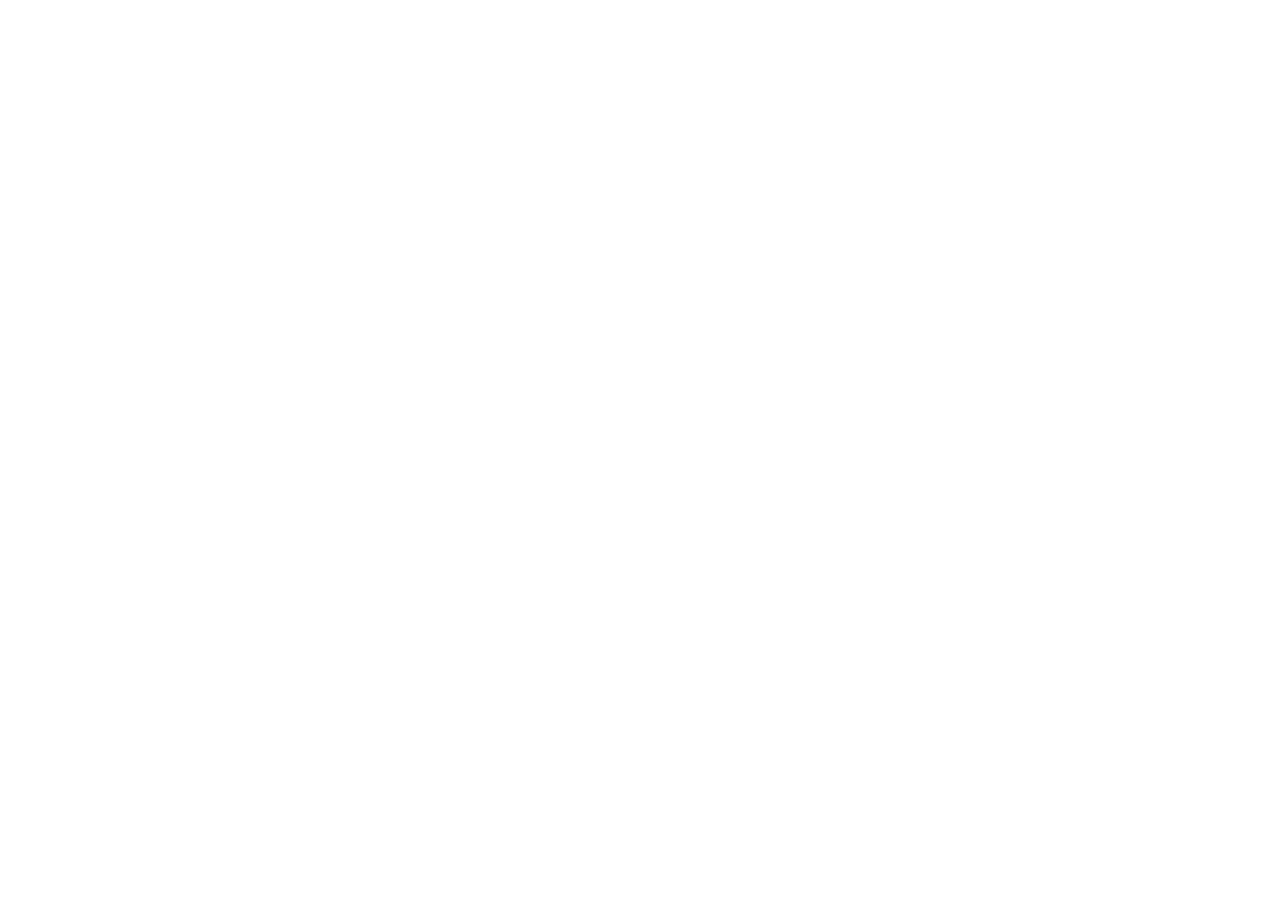
==== index.html @ 620d625d "Html" ====
<!DOCTYPE html>
<html lang="en">
  <head>
    <meta charset="UTF-8" />
    <meta http-equiv="X-UA-Compatible" content="IE=edge" />
    <meta name="viewport" content="width=device-width, initial-scale=1.0" />
    <title>Home|Login</title>
  </head>
  <body></body>
</html>
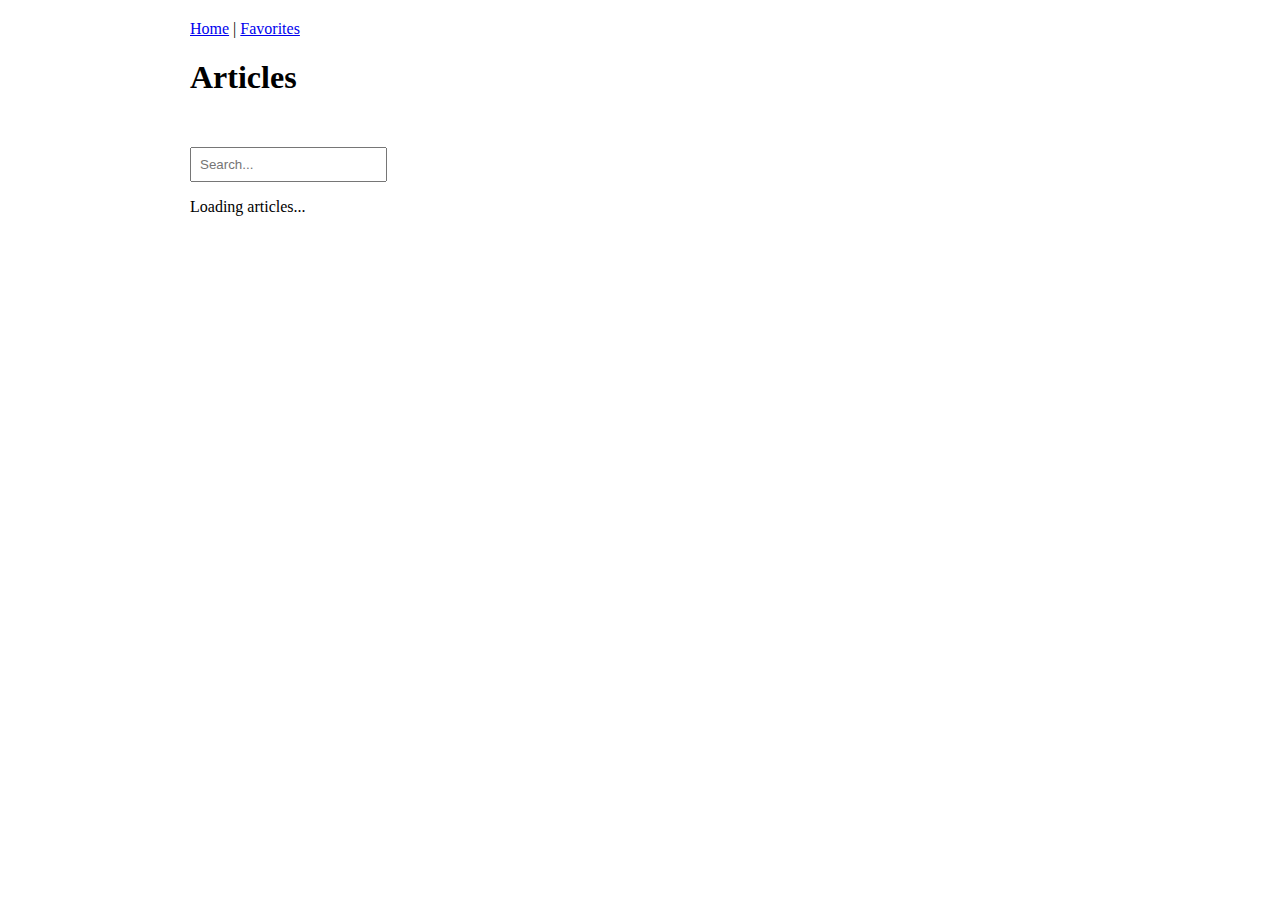
==== commit 6a6035c6: "JS" ====
--- a/index.html
+++ b/index.html
@@ -4,7 +4,25 @@
     <meta charset="UTF-8" />
     <meta http-equiv="X-UA-Compatible" content="IE=edge" />
     <meta name="viewport" content="width=device-width, initial-scale=1.0" />
-    <title>Home|Login</title>
+    <link
+      href="https://cdnjs.cloudflare.com/ajax/libs/font-awesome/5.14.0/css/all.min.css"
+      rel="stylesheet"
+    />
+    <link href="css/styles.css" rel="stylesheet" />
+    <title>Home | Login</title>
   </head>
-  <body></body>
+  <body>
+    <div class="container">
+      <div class="menu">
+        <a href="index.html" class="active">Home</a> |
+        <a href="favorites.html">Favorites</a>
+      </div>
+      <div class="menu-container">
+        <h1>Articles</h1>
+        <input class="search" placeholder="Search..." />
+        <div class="article-container">Loading articles...</div>
+      </div>
+    </div>
+    <script src="js/index.js" type="module"></script>
+  </body>
 </html>
--- a/css/styles.css
+++ b/css/styles.css
@@ -0,0 +1,39 @@
+/* .message.error {
+    border-color: red;
+    color: white;
+    background: red;
+} */
+
+.fa {
+  color: red;
+  border-color: black;
+}
+
+/* .active {
+  color: darkred;
+} */
+
+.container {
+  max-width: 900px;
+  margin: 20px auto;
+}
+
+.article-container {
+  display: flex;
+  flex-wrap: wrap;
+}
+
+.article {
+  margin: 1rem;
+  padding: 1rem;
+  background: whitesmoke;
+  border: 2px solid black;
+  width: 300px;
+  position: relative;
+}
+
+.search {
+  margin-top: 1.8rem;
+  margin-bottom: 1rem;
+  padding: 0.5rem;
+}
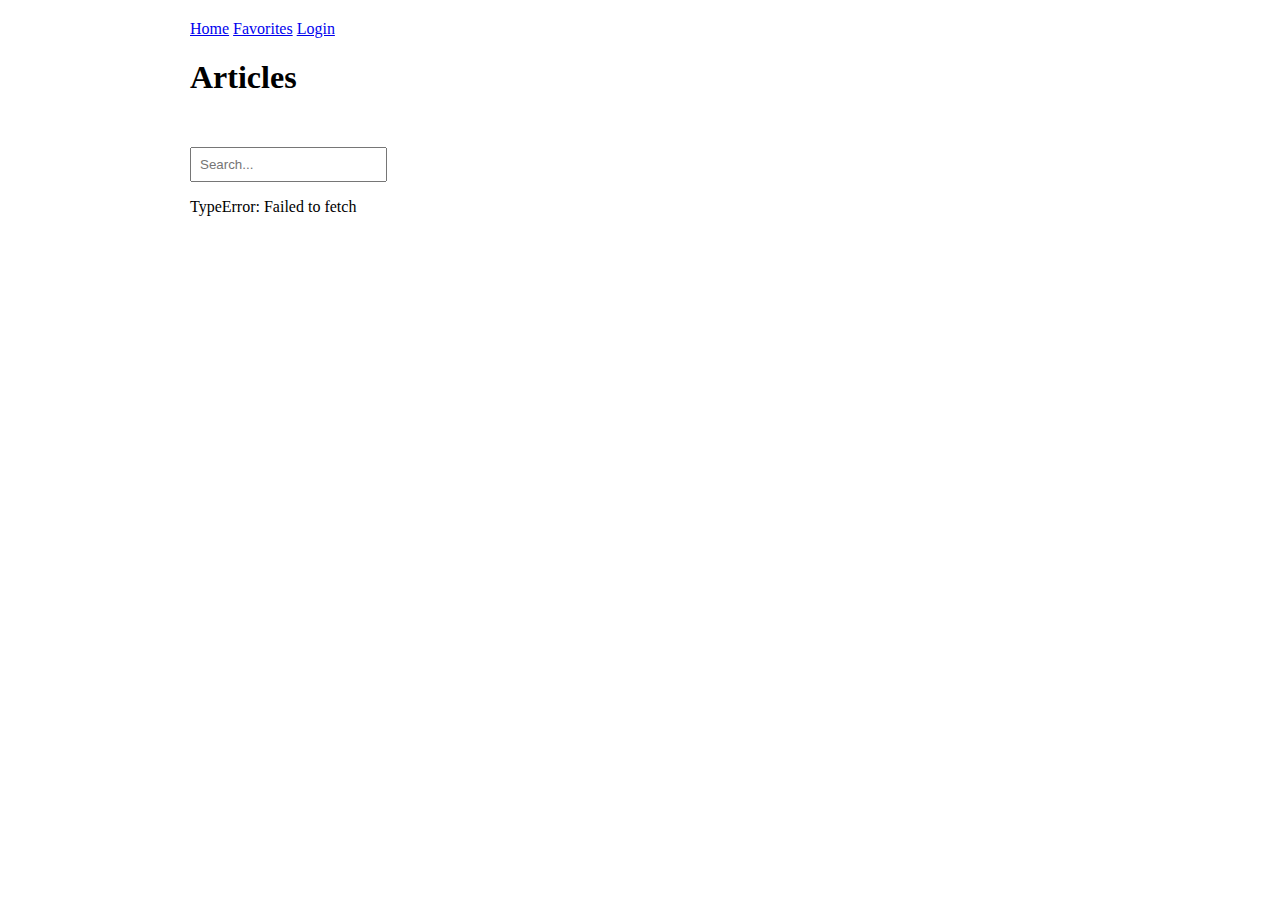
==== commit 041adee5: "JS/html" ====
--- a/index.html
+++ b/index.html
@@ -9,15 +9,18 @@
       rel="stylesheet"
     />
     <link href="css/styles.css" rel="stylesheet" />
-    <title>Home | Login</title>
+    <title>Home</title>
   </head>
   <body>
     <div class="container">
-      <div class="menu">
-        <a href="index.html" class="active">Home</a> |
-        <a href="favorites.html">Favorites</a>
+      <div class="menu-container">
+        <!-- <div class="menu">
+          <a href="index.html" class="active">Home</a> |
+          <a href="favorites.html">Favorites</a>
+          <a href="login.html">Login</a>
+        </div> -->
       </div>
-      <div class="menu-container">
+      <div>
         <h1>Articles</h1>
         <input class="search" placeholder="Search..." />
         <div class="article-container">Loading articles...</div>
--- a/css/styles.css
+++ b/css/styles.css
@@ -3,6 +3,13 @@
     color: white;
     background: red;
 } */
+
+.message.warning {
+  padding: 0.7rem;
+  margin-bottom: 1rem;
+  color: white;
+  background: orangered;
+}
 
 .fa {
   color: red;
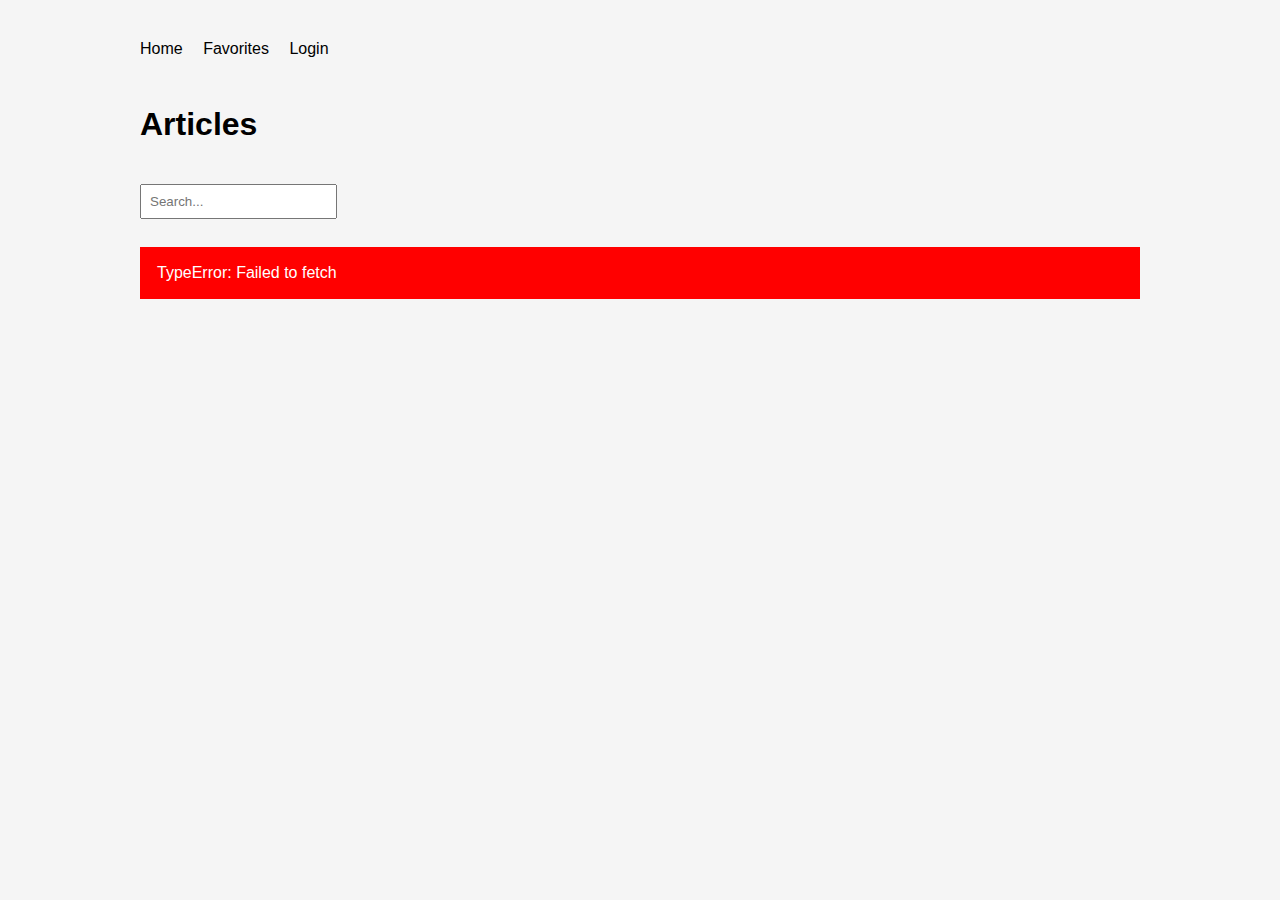
==== commit 684c44d7: "Css" ====
--- a/index.html
+++ b/index.html
@@ -14,11 +14,6 @@
   <body>
     <div class="container">
       <div class="menu-container">
-        <!-- <div class="menu">
-          <a href="index.html" class="active">Home</a> |
-          <a href="favorites.html">Favorites</a>
-          <a href="login.html">Login</a>
-        </div> -->
       </div>
       <div>
         <h1>Articles</h1>
--- a/css/styles.css
+++ b/css/styles.css
@@ -1,14 +1,13 @@
-/* .message.error {
-    border-color: red;
-    color: white;
-    background: red;
-} */
+/*Global styling*/
 
-.message.warning {
-  padding: 0.7rem;
-  margin-bottom: 1rem;
-  color: white;
-  background: orangered;
+* {
+  box-sizing: border-box;
+}
+
+body {
+  background: whitesmoke;
+  font-family: sans-serif;
+  padding: 2rem;
 }
 
 .fa {
@@ -16,31 +15,141 @@
   border-color: black;
 }
 
-/* .active {
-  color: darkred;
-} */
+.active {
+  color: green !important;
+  text-decoration: underline !important;
+}
 
 .container {
-  max-width: 900px;
-  margin: 20px auto;
+  max-width: 1000px;
+  margin: 0 auto;
 }
 
 .article-container {
   display: flex;
   flex-wrap: wrap;
+  padding-bottom: 2.5rem;
+  padding-top: 1rem;
 }
 
-.article {
+h3:hover {
+  text-decoration: underline;
+}
+
+.article-outer-container {
   margin: 1rem;
   padding: 1rem;
-  background: whitesmoke;
-  border: 2px solid black;
+  background: #cad9b8;
+  border: 1px solid black;
+  border-radius: 0.2rem;
   width: 300px;
   position: relative;
 }
 
 .search {
-  margin-top: 1.8rem;
-  margin-bottom: 1rem;
+  margin-top: 1.2rem;
+  margin-bottom: 0.8rem;
   padding: 0.5rem;
 }
+
+.article {
+  text-decoration: none;
+  color: black;
+}
+
+.menu {
+  margin-bottom: 3rem;
+}
+
+.menu a {
+  text-decoration: none;
+  color: black;
+  padding-right: 1rem;
+}
+
+.author {
+  font-size: 14px;
+}
+
+/*Form styling*/
+
+label {
+  display: block;
+}
+
+.edit-form {
+  display: none;
+}
+
+form {
+  max-width: 400px;
+  margin: 0 auto;
+}
+
+form > div {
+  margin-bottom: 1.3rem;
+}
+
+form input,
+textarea {
+  width: 100%;
+  padding: 0.5rem;
+  font-family: Verdana, Geneva, Tahoma, sans-serif;
+  font-size: 15px;
+}
+
+/*Messages styling*/
+
+.message {
+  width: 100%;
+  padding: 1rem;
+  border: 1px solid grey;
+  color: grey;
+}
+
+.message.error {
+  border-color: red;
+  color: white;
+  background: red;
+}
+
+.message.warning {
+  padding: 0.7rem;
+  margin-bottom: 1rem;
+  color: white;
+  background: orangered;
+  border: none;
+}
+
+.message.success {
+  border-color: green;
+  color: white;
+  background: green;
+}
+
+.greeting {
+  font-size: 14px;
+  display: flex;
+  justify-content: flex-start;
+  margin-top: 1rem;
+}
+
+/*Buttons styling*/
+
+button {
+  width: 100%;
+  height: 40px;
+  background: olive;
+  color: white;
+  border: none;
+  cursor: pointer;
+}
+
+.delete {
+  background: darkred;
+}
+
+#clear {
+  max-width: 300px;
+  margin-left: 1rem;
+}
